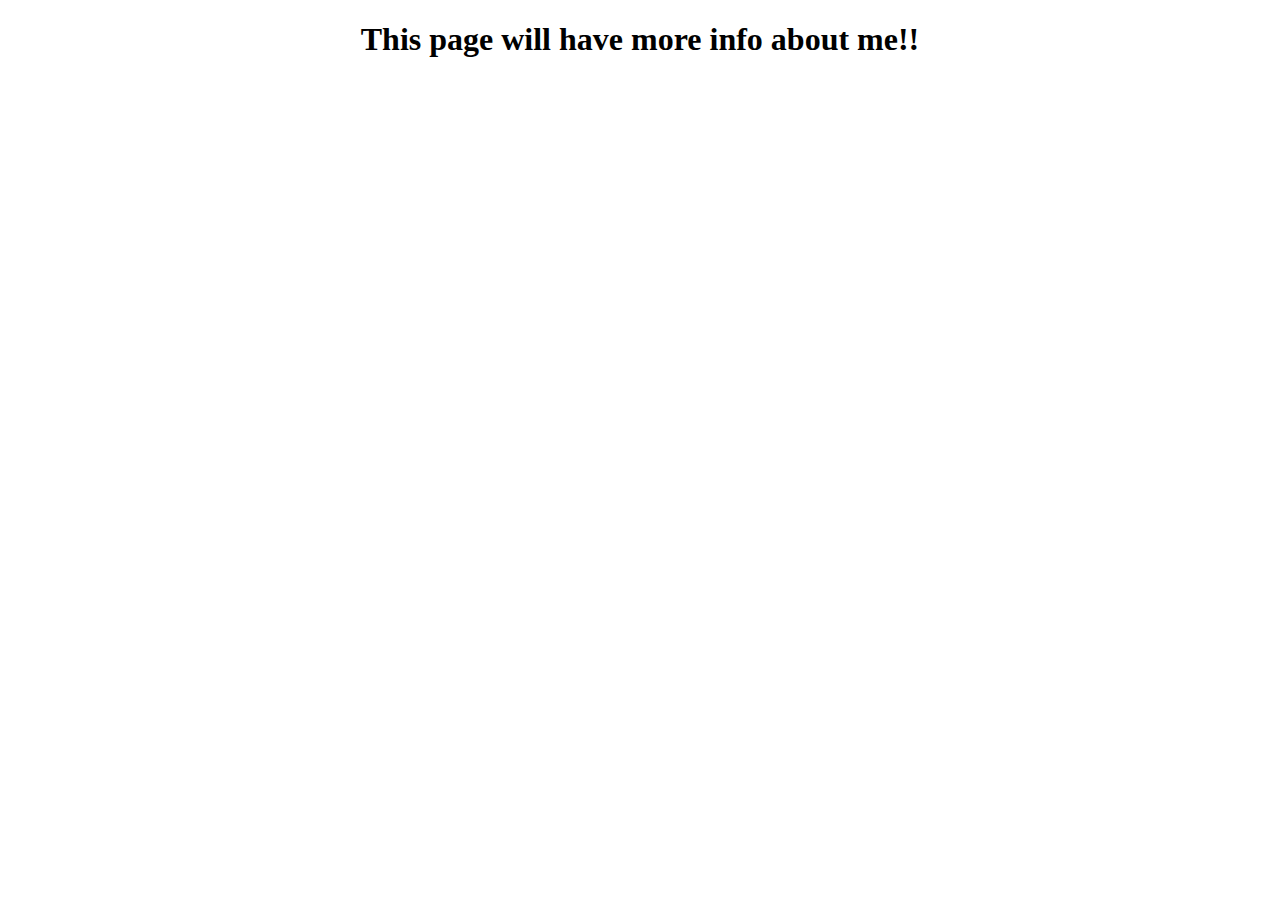
==== about.html @ e51a1e01 "Update about.html" ====
<!DOCTYPE html>
<html lang="en" dir="ltr">
  <head>
    <meta charset="utf-8">
    <title></title>
  </head>
  <body>
      <h1 align="center">This page will have more info about me!!</h1>
  </body>
</html>
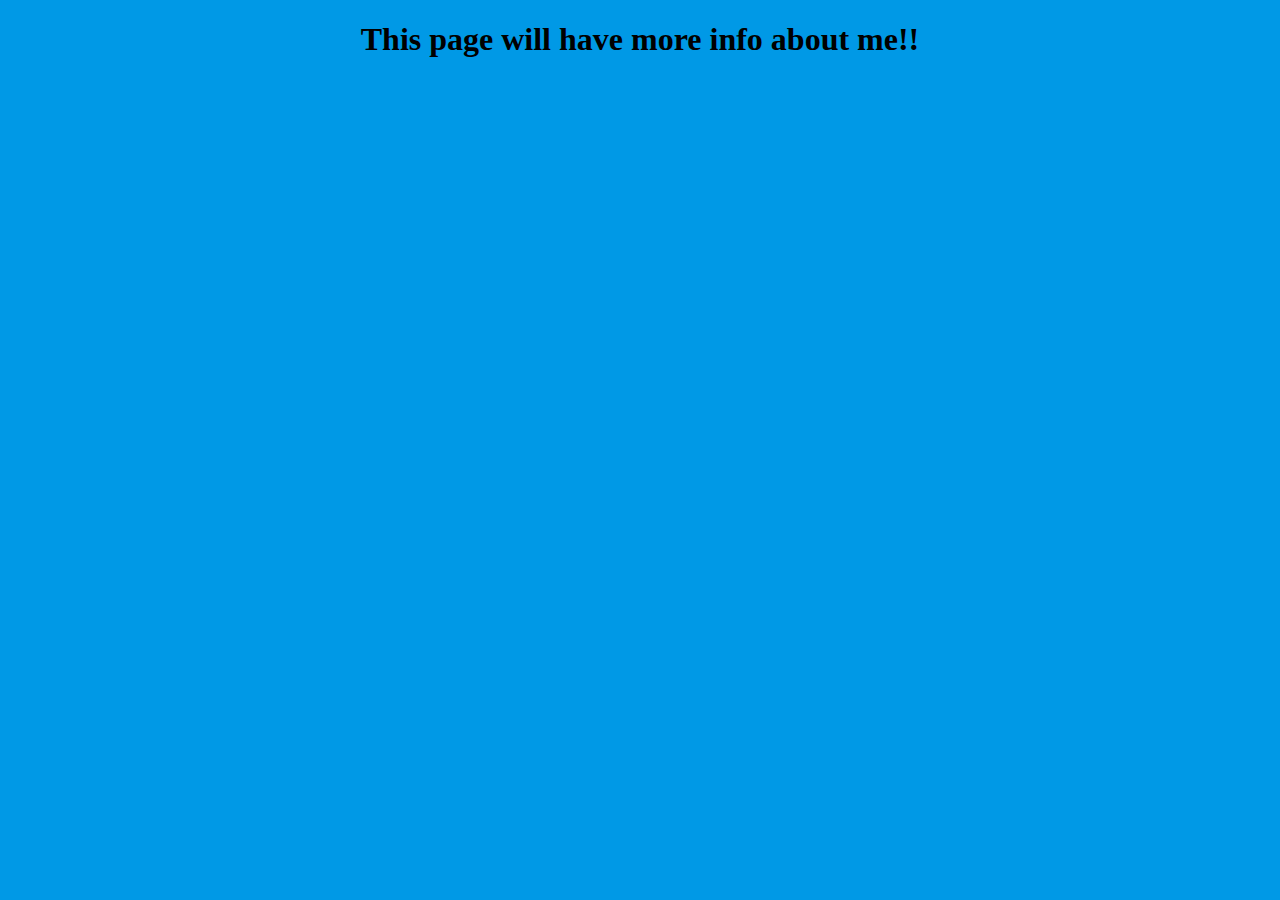
==== commit 88c2f001: "css updates and upgrades" ====
--- a/about.html
+++ b/about.html
@@ -4,7 +4,7 @@
     <meta charset="utf-8">
     <title></title>
   </head>
-  <body>
+  <body bgcolor="0099E6">
       <h1 align="center">This page will have more info about me!!</h1>
   </body>
 </html>
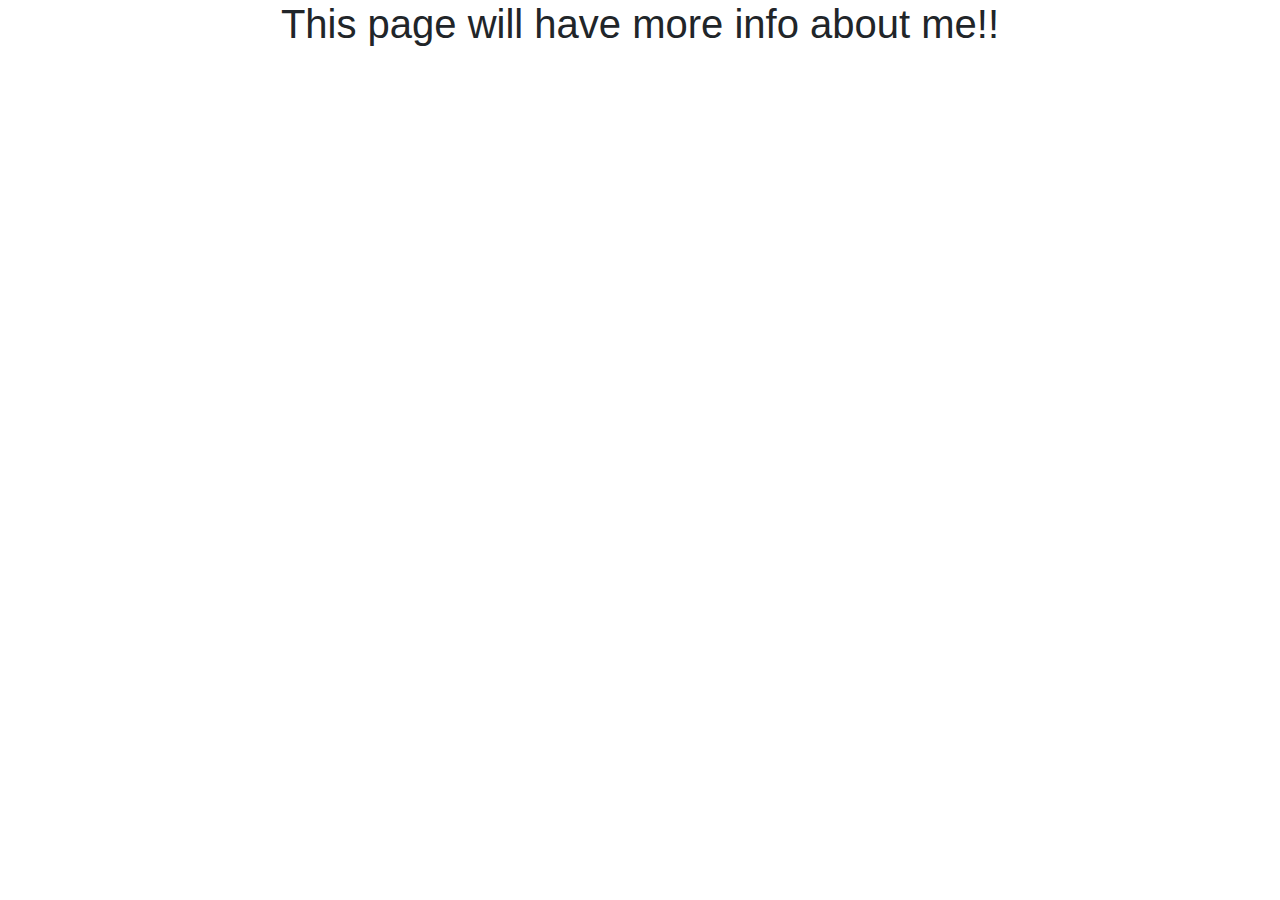
==== commit 3681b9cd: "Included Bootstrap" ====
--- a/about.html
+++ b/about.html
@@ -1,10 +1,22 @@
-<!DOCTYPE html>
-<html lang="en" dir="ltr">
+<!doctype html>
+<html lang="en">
   <head>
+    <!-- Required meta tags -->
     <meta charset="utf-8">
-    <title></title>
+    <meta name="viewport" content="width=device-width, initial-scale=1, shrink-to-fit=no">
+
+    <!-- Bootstrap CSS -->
+    <link rel="stylesheet" href="https://stackpath.bootstrapcdn.com/bootstrap/4.3.1/css/bootstrap.min.css" integrity="sha384-ggOyR0iXCbMQv3Xipma34MD+dH/1fQ784/j6cY/iJTQUOhcWr7x9JvoRxT2MZw1T" crossorigin="anonymous">
+
+    <title>Portfolio</title>
   </head>
   <body bgcolor="0099E6">
-      <h1 align="center">This page will have more info about me!!</h1>
+    <h1 align="center">This page will have more info about me!!</h1>
+
+    <!-- Optional JavaScript -->
+    <!-- jQuery first, then Popper.js, then Bootstrap JS -->
+    <script src="https://code.jquery.com/jquery-3.3.1.slim.min.js" integrity="sha384-q8i/X+965DzO0rT7abK41JStQIAqVgRVzpbzo5smXKp4YfRvH+8abtTE1Pi6jizo" crossorigin="anonymous"></script>
+    <script src="https://cdnjs.cloudflare.com/ajax/libs/popper.js/1.14.7/umd/popper.min.js" integrity="sha384-UO2eT0CpHqdSJQ6hJty5KVphtPhzWj9WO1clHTMGa3JDZwrnQq4sF86dIHNDz0W1" crossorigin="anonymous"></script>
+    <script src="https://stackpath.bootstrapcdn.com/bootstrap/4.3.1/js/bootstrap.min.js" integrity="sha384-JjSmVgyd0p3pXB1rRibZUAYoIIy6OrQ6VrjIEaFf/nJGzIxFDsf4x0xIM+B07jRM" crossorigin="anonymous"></script>
   </body>
 </html>
